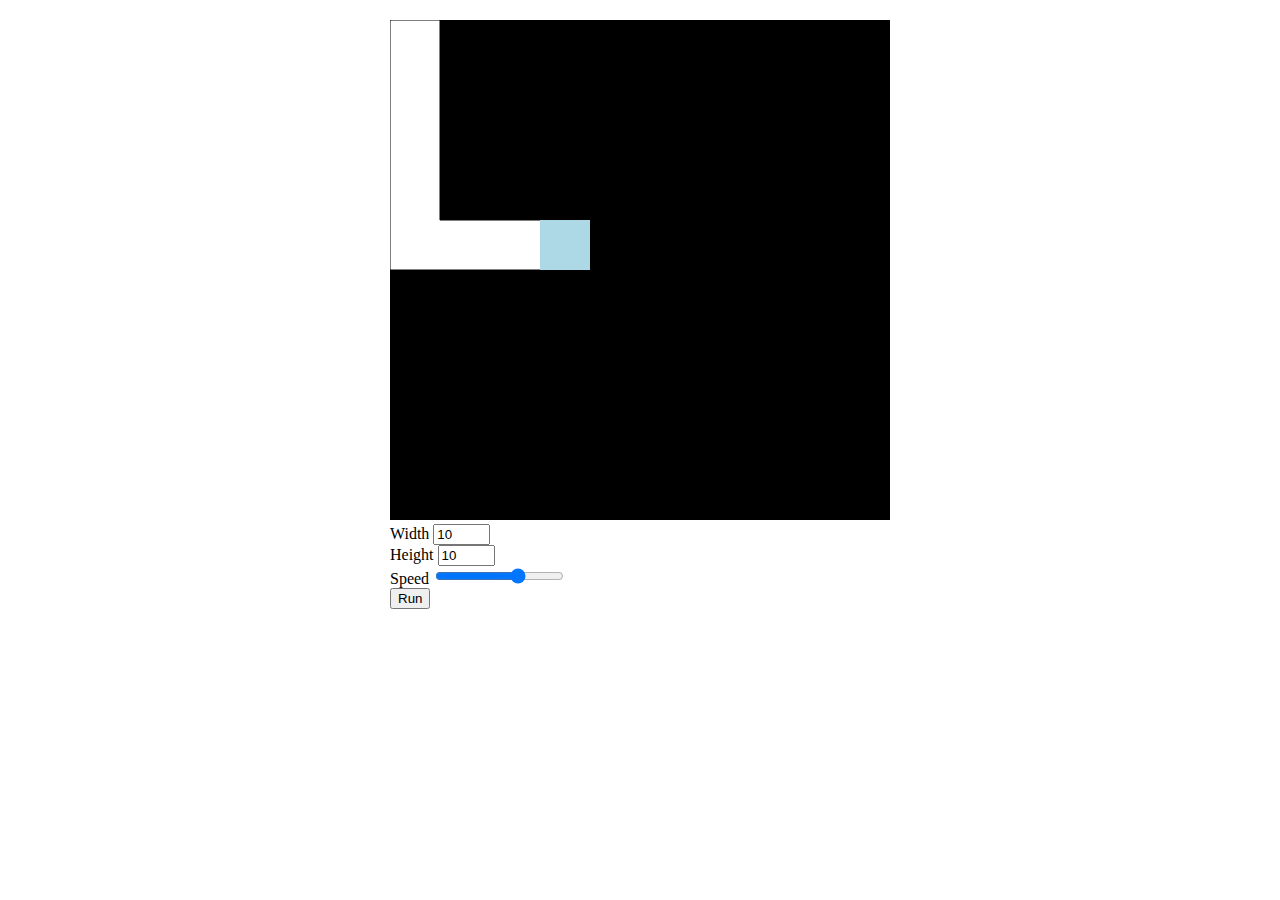
==== recursive-backtracker/index.html @ ec19fec1 "move recursive backtracker algorithm to its own directory" ====
<!DOCTYPE html>
<html>
<head>
  <meta charset="UTF-8">
  <meta name="viewport" content="width=device-width,initial-scale=1">
  <title>mazes</title>
  <link rel="stylesheet" href="main.css" type="text/css">
</head>
<body>
  <div id="container">
    <canvas></canvas>
    <label for="maze-width">Width</label>
    <input type="text" name="maze-width" id="maze-width" value="10" size="4"></input>
    <br>
    <label for="maze-height">Height</label>
    <input type="text" name="maze-height" id="maze-height" value="10" size="4"></input>
    <br>
    <label for="speed">Speed</label>
    <input type="range" min="400" max="1000" value="800" name="speed" id="speed"></input>
    <br>
    <button onclick="run()">Run</button>
  </div>
  <script type="text/javascript" src="script.js"></script>
</body>
</html>
---- recursive-backtracker/main.css ----
#container{
  width: 500px;
  margin: 20px auto;
}
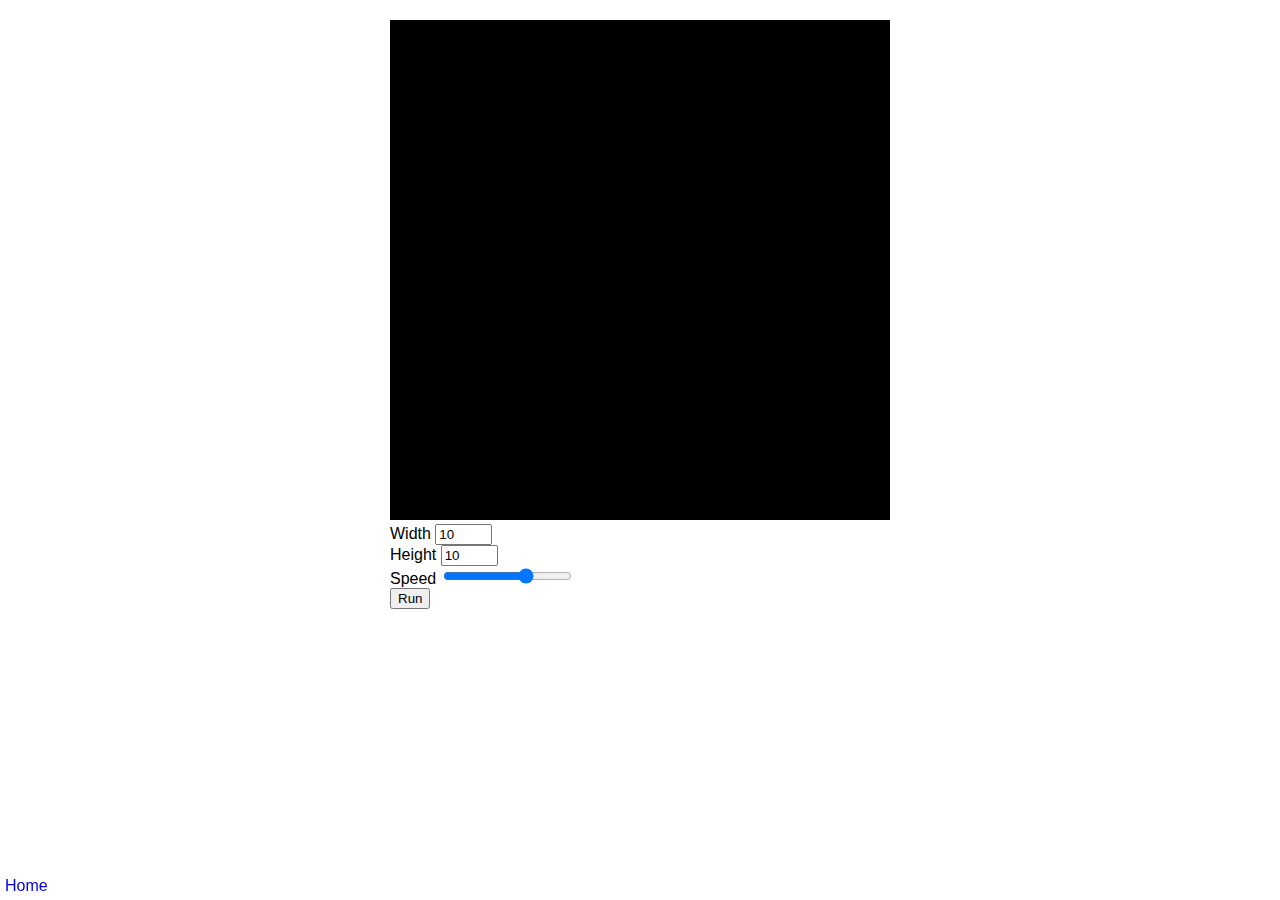
==== commit 00574dfe: "add home button to algorithm page" ====
--- a/recursive-backtracker/index.html
+++ b/recursive-backtracker/index.html
@@ -19,6 +19,7 @@
     <input type="range" min="400" max="1000" value="800" name="speed" id="speed"></input>
     <br>
     <button onclick="run()">Run</button>
+    <a href=".." id="back">Home</a>
   </div>
   <script type="text/javascript" src="script.js"></script>
 </body>
--- a/recursive-backtracker/main.css
+++ b/recursive-backtracker/main.css
@@ -1,4 +1,15 @@
+body {
+  font-family: sans-serif;
+}
+
 #container{
   width: 500px;
   margin: 20px auto;
 }
+
+#back {
+  position: fixed;
+  bottom: 5px;
+  left: 5px;
+  text-decoration: none;
+}
